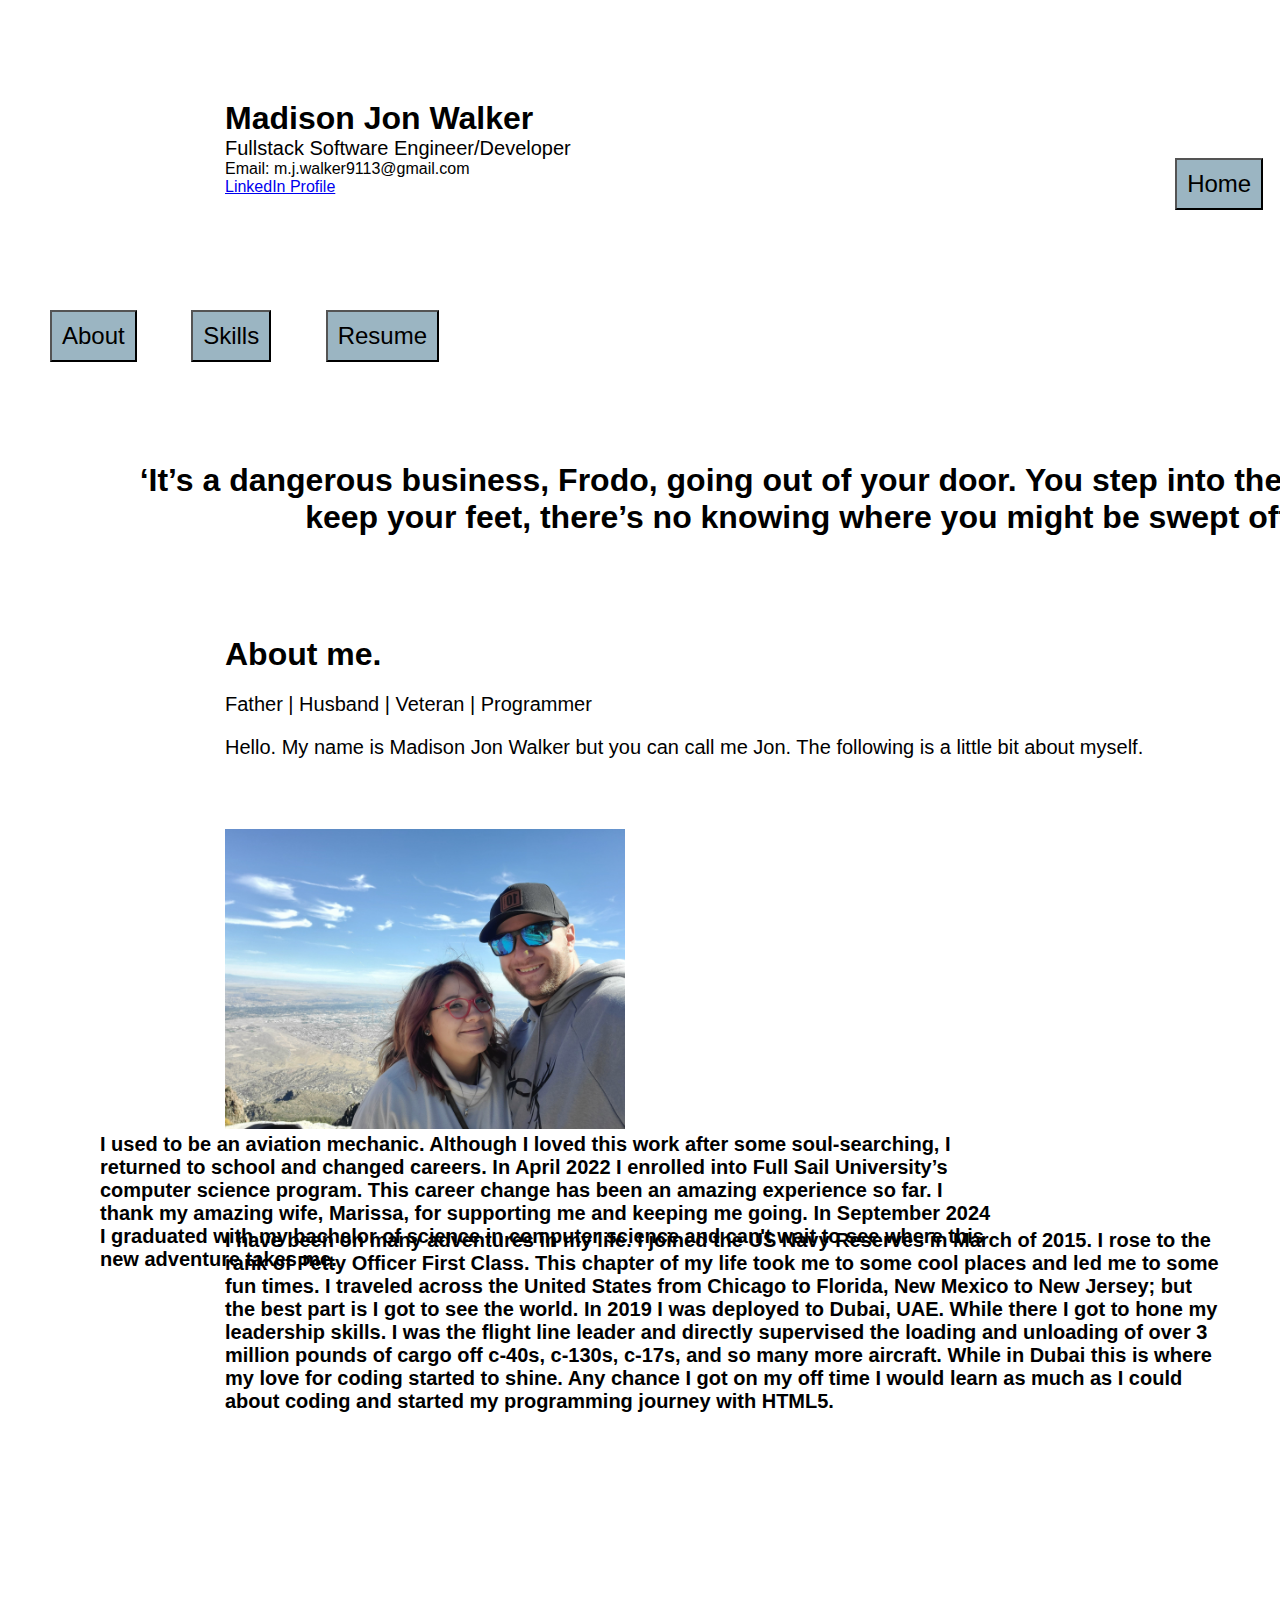
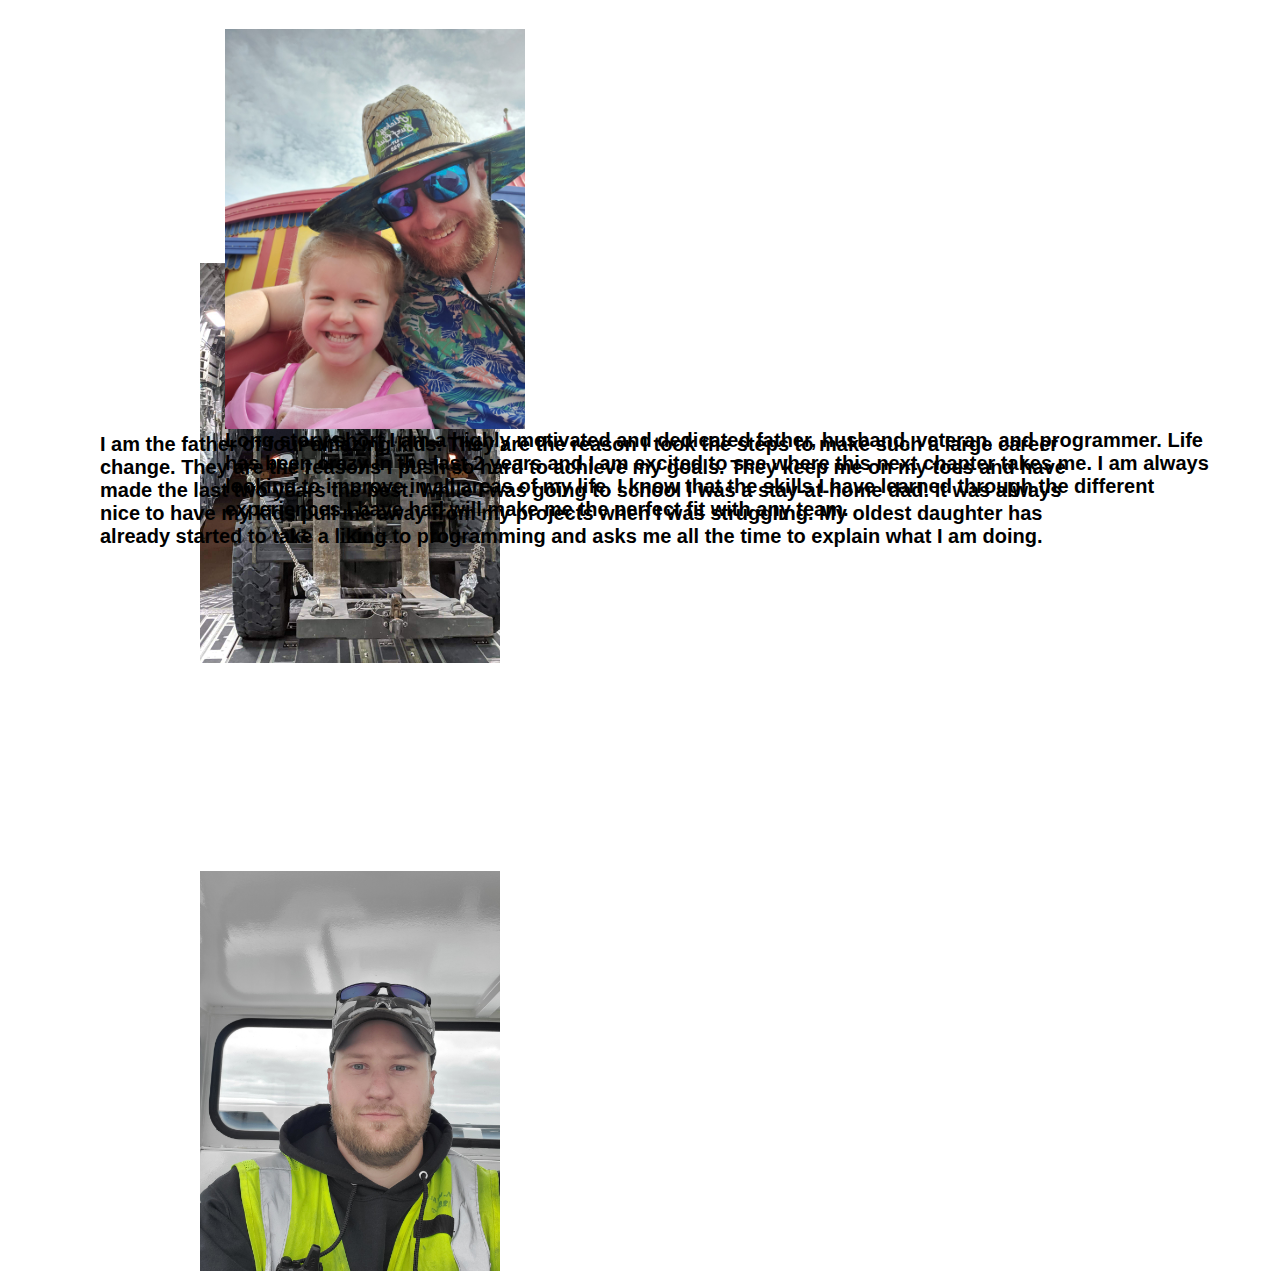
==== About.html @ 070ff1be "major fixes to code base and file system." ====
<!DOCTYPE html>
<html>
    <head>
        <meta charset="UTF-8">
        <meta name="viewport" content="width=device-width, initial-scale=1.0">
        <title>
            Jon Walker Portfolio
        </title>
        <link rel="stylesheet" href="styling.css">
    </head>
    <body>
        <div class="name-container">
            <h1>Madison Jon Walker</h1>
            <p1 class="title-container">Fullstack Software Engineer/Developer <br></p1>
            <p2> 
                Email: m.j.walker9113@gmail.com <br>
                <a href="www.linkedin.com/in/jon-walker-a1b800a3" >LinkedIn Profile</a>
            </p2>
        </div>
        <div class="home-button">
            <a href="index.html">
                <button class="menu-button">Home</button>
            </a>                        
        </div>
        <div class="about-button">
            <a href="About.html">
                <button class="menu-button">About</button>
            </a>            
        </div>
        <div class="skill-button">
            <a href="Skills.html">
                <button class="menu-button">Skills</button> 
            </a>           
        </div>
        <div class="resume-button">
            <button class="menu-button">Resume</button>
        </div>
        <div>
            <h1 class="insperation-quote-two">‘It’s a dangerous business, Frodo, going out of your door. You step 
                into the road, and if you don’t keep your feet, there’s no knowing where you might be swept off 
                to’ – Bilbo</h1>
        </div>
        <div>
            <div class="about-title-container">
                <h1>
                    About me.
                </h1>
                <p class="about-me-container">
                    Father | Husband | Veteran | Programmer
                </p>
                <p class="about-container">
                    Hello. My name is Madison Jon Walker but you can call me Jon. 
                    The following is a little bit about myself.
                </p>
            </div>            
            <div class="div-spacing-one">
                <img class="about-img-one" src="assets/Images/MarissaAndMeAtPeak.jpg">
                <p class="about-container-one">
                    I used to be an aviation mechanic. Although I loved this work after some soul-searching, 
                    I returned to school and changed careers. In April 2022 I enrolled into Full Sail University’s 
                    computer science program. This career change has been an amazing experience so far. I thank my 
                    amazing wife, Marissa, for supporting me and keeping me going. In September 2024 I graduated 
                    with my bachelor of science in computer science and can't wait to see where this new adventure 
                    takes me.                
                </p>
            </div>
            <div class="div-spacing-one">
                <p class="about-container-two">
                    I have been on many adventures in my life. I joined the US Navy Reserves in March 
                    of 2015. I rose to the rank of Petty Officer First Class. This chapter of my life took me to 
                    some cool places and led me to some fun times. I traveled across the United States from 
                    Chicago to Florida, New Mexico to New Jersey; but the best part is I got to see the world. 
                    In 2019 I was deployed to Dubai, UAE. While there I got to hone my leadership skills. I was 
                    the flight line leader and directly supervised the loading and unloading of over 3 million 
                    pounds of cargo off c-40s, c-130s, c-17s, and so many more aircraft. While in Dubai this is 
                    where my love for coding started to shine. Any chance I got on my off time I would learn as 
                    much as I could about coding and started my programming journey with HTML5.
                </p>
                <img class="about-img-two" src="assets/Images/ForkLiftInC17.jpeg">
            </div>
            <div class="div-spacing-one">
                <img class="about-img-three" src="assets/Images/HarleeAndMeAtDisney.jpg">
                <p class="about-container-three">
                    I am the father of four amazing kids. They are the reason I took the steps to make such 
                    a large career change. They are the reasons I push so hard to achieve my goals. They keep me 
                    on my toes and have made the last two years the best. While I was going to school I was a 
                    stay-at-home dad. It was always nice to have my kids pull me away from my projects when I was 
                    struggling. My oldest daughter has already started to take a liking to programming and asks 
                    me all the time to explain what I am doing.
                </p>
            </div>
            <div class="div-spacing-one">
                <p class="about-container-four">
                    Long story short I am a highly motivated and dedicated father, husband, veteran, and 
                    programmer. Life has been crazy in the last 2 years and I am excited to see where this next 
                    chapter takes me. I am always looking to improve in all areas of my life. I know that the 
                    skills I have learned through the different experiences I have had will make me the perfect 
                    fit with any team. 
                </p>
                <img class="about-img-four" src="assets/Images/DrivingTheTug.jpg">
            </div>
        </div>
    </body>
</html>
---- styling.css ----
body {
    margin: 0;
    padding: 0;
    font-family: Arial, sans-serif;
}

.name-container {
    padding-top: 100px;
    padding-left: 225px;
    display:inline-block;
}

.title-container {
    font-size: 20px;
}


h1 {
    margin: 0;
}

.insperation-quote {
    padding-left: 20%;
    padding-top: 100px;
    padding-bottom: 50px;
}

.insperation-quote-two {
    padding-left: 10%;
    padding-top: 100px;
    padding-bottom: 50px;
    width: 1500px;
    text-align: center;
}

.home-button {
    padding-top: 100px;
    padding-left: 600px;
    display: inline-block;
}

.about-button {
    padding-top: 100px;
    padding-left: 50px;
    display: inline-block;
}

.skill-button {
    padding-top: 100px;
    padding-left: 50px;
    display: inline-block;
}

.resume-button {
    padding-top: 100px;
    padding-left: 50px;
    display: inline-block;
}

.menu-button {
    padding: 10px 10px;
    font-size: 24px;
    background-color: rgb(155, 181, 194);
    transition-duration: 0.4s;    
}

.menu-button:hover {
    background-color: #555;
    transform: translateY(-5px);
}

.project-container-one {
    display:flex;
    gap: 50px;
    padding-left: 200px;
    padding-top: 100px;
}

.project-container-two {
    display:flex;
    gap: 50px;
    padding-left: 200px;
    padding-top: 20px;
}

.project-button {
    display: flex;
    justify-content: center;
    align-items: center;
    padding: 15px;
    width: 300px;
    height: 300px;
    text-decoration: none;
    color: white;
    border-radius: 5px;
    transition: background-color 0.3s, transform 0.3s; 
}

.project-button img {
    max-width: 100%;
    max-height: 100%;
}

.project-button:hover {
    background-color: #555;
    transform: translateY(-5px);
}

.about-title-container {
    padding-left: 225px;
    padding-top: 50px;
    padding-bottom: 50px;
}

.about-me-container {
    font-size: 20px;
}
.about-container {
    font-size: 20px;
}

.about-container-one {
    margin: 0px;
    display: inline-block;
    padding-left: 100px;
    padding-bottom: 300px;
    width: 900px;
    height: auto;
    color: black;
    vertical-align: middle;
    font-size: 20px;
    font-weight: bold;
}

.div-spacing-one {
    max-height: 400px;
}

.about-container-two {
    margin: 0px;
    display: inline-block;
    padding-left: 225px;
    padding-bottom: 450px;
    width: 1000px;
    height: auto;
    color: black;
    vertical-align: middle;
    font-size: 20px;
    font-weight: bold;
}

.about-container-three {
    margin: 0px;
    display: inline-block;
    padding-left: 100px;
    padding-bottom: 300px;
    width: 1000px;
    height: auto;
    color: black;
    vertical-align: middle;
    font-size: 20px;
    font-weight: bold;
}

.about-container-four {
    margin: 0px;
    display: inline-block;
    padding-left: 225px;
    padding-bottom: 350px;
    width: 1000px;
    height: auto;
    color: black;
    vertical-align: middle;
    font-size: 20px;
    font-weight: bold;
}

.about-img-one {
    display: inline-block;
    padding-top: 0px;
    padding-left: 225px;
    height: 300px;
    width: auto;
}

.about-img-two {
    display: inline-block;
    padding-top: 0px;
    padding-left: 200px;
    height: 400px;
    width: auto;
}

.about-img-three {
    display: inline-block;
    padding-top: 0px;
    padding-left: 225px;
    height: 400px;
    width: auto;
}

.about-img-four {
    display: inline-block;
    padding-top: 0px;
    padding-left: 200px;
    height: 400px;
    width: auto;
}

.skill-title {
    padding-left: 225px;
    padding-top: 50px;
    padding-bottom: 50px;
}
.skill-font {
    font-size: 20px;
}

.language-title {
    align-items: center;
    padding-left: 40%;
}

.skill-container-one {
    display: flex;
    padding-left: 30%;
    padding-top: 100px;
    gap: 50px;
}

.skill-container-two {
    display: flex;
    padding-left: 25%;
    padding-top: 50px;
    gap: 50px;
    padding-bottom: 100px;
}

.skill-container-three {
    display: flex;
    padding-left: 16%;
    padding-top: 100px;
    gap: 50px;
    padding-bottom: 100px;
}

.skill-container-four {
    display: flex;
    padding-left: 15%;
    padding-top: 50px;
    gap: 50px;
    padding-bottom: 100px;
}


.skill-img {
    width: 150px;
    height: 150px;
}

.dart-img {
    width: 200px;
    height: 150px;
}

.firebase-img {
    width: 200px;
    height: 200px;
}

.sql-img {
    width: 200px;
    height: 150px;
}



/* Media Queries */

@media (max-width: 768px) {
    .name-container,
    .title-container {
        padding-left: 50px;
    }
    .home-button,
    .about-button,
    .contact-button,
    .resume-button {
        padding-left: 20px;
        padding-top: 50px;
    }
    .project-container-one,
    .project-container-two,
    .contact-container-one,
    .contact-container-two {
        flex-direction: column;
        padding-left: 50px;
    }
    .project-button {
        width: 100%;
        height: auto;
    }
}

/* Small devices (landscape phones, 576px and up) */
@media (max-width: 576px) {
    .name-container, 
    .title-container {
        padding-left: 20px;
    }
    .home-button, 
    .about-button, 
    .contact-button, 
    .resume-button {
        padding-left: 10px;
        padding-top: 30px;
    }
    .project-container-one, 
    .project-container-two, 
    .contact-container-one, 
    .contact-container-two {
        flex-direction: column;
        padding-left: 20px;
    }
    .project-button {
        width: 100%;
        height: auto;
    }
}

/* Extra small devices (portrait phones, less than 576px) */
@media (max-width: 375px) {
    .name-container, 
    .title-container {
        padding-left: 10px;
    }
    .home-button, 
    .about-button, 
    .contact-button, 
    .resume-button {
        padding-left: 5px;
        padding-top: 20px;
    }
    .project-container-one, 
    .project-container-two, 
    .contact-container-one, 
    .contact-container-two {
        flex-direction: column;
        padding-left: 10px;
    }
    .project-button {
        width: 100%;
        height: auto;
    }
}
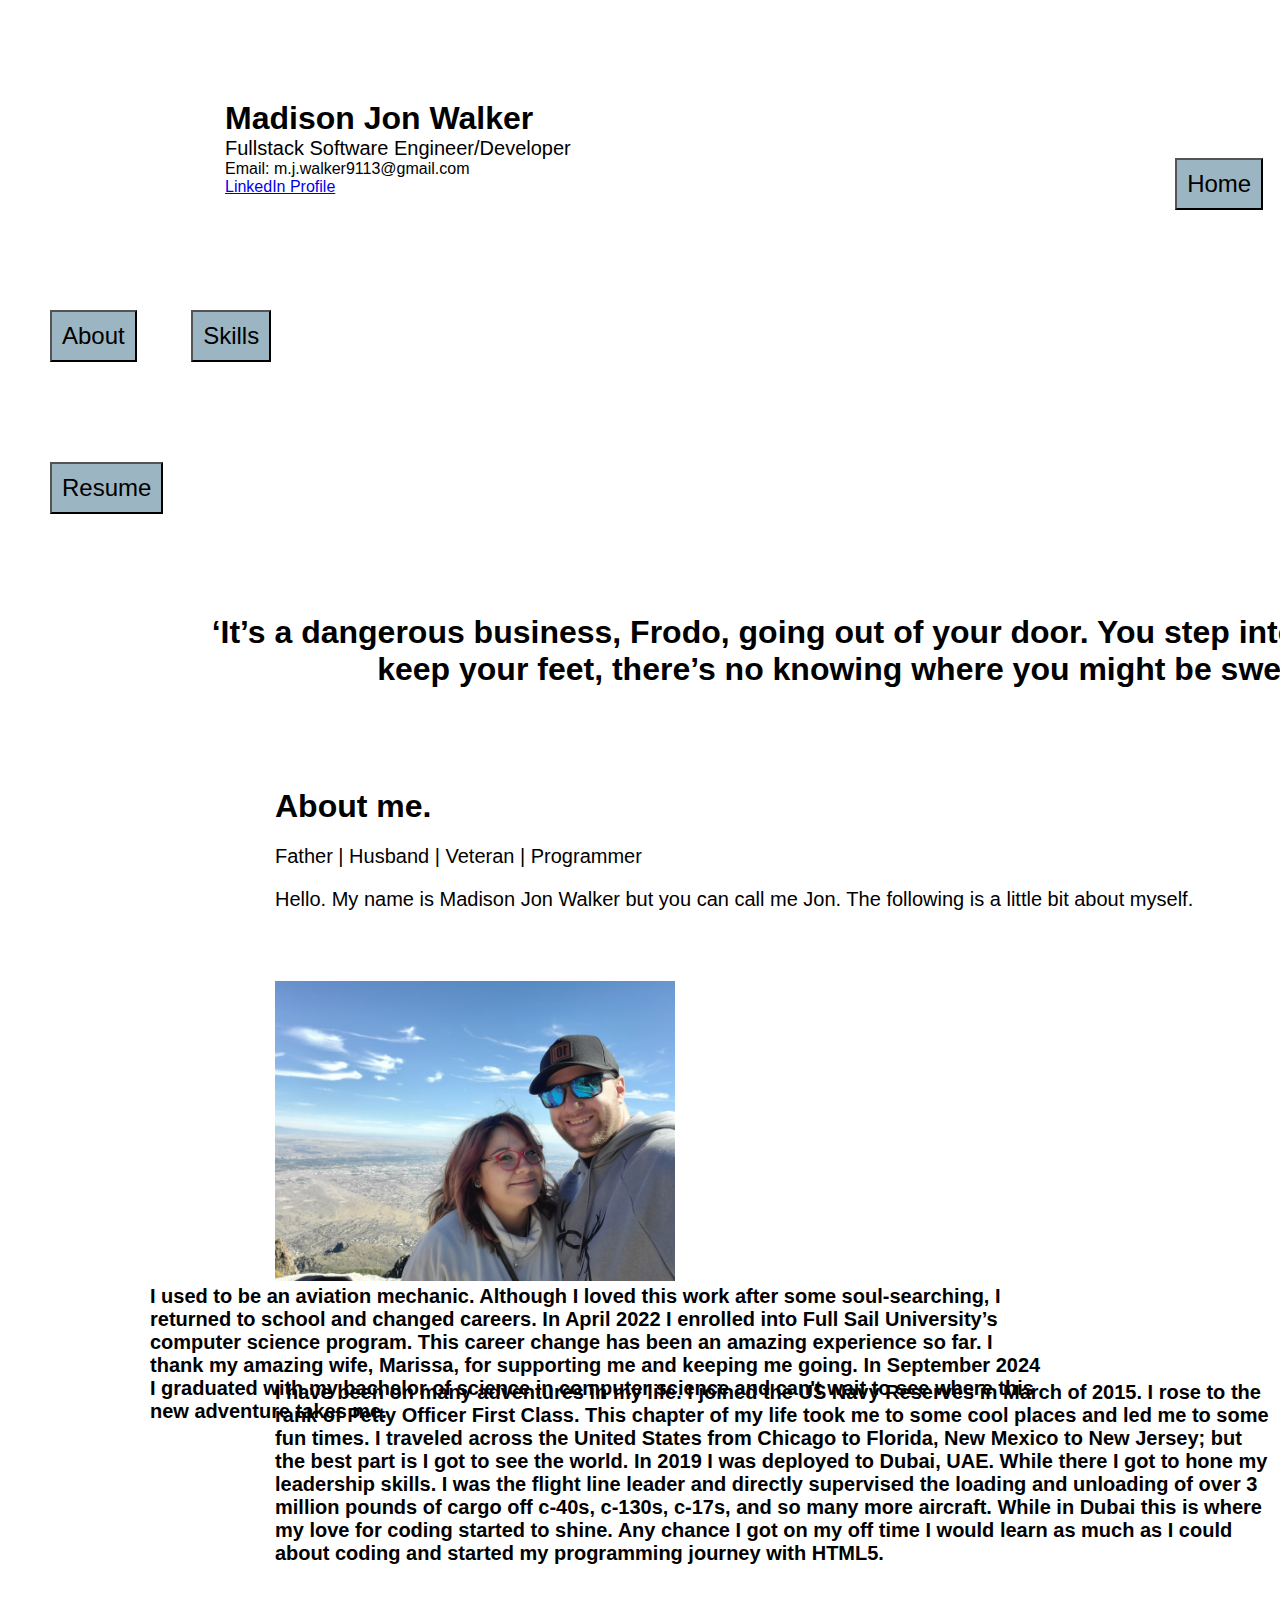
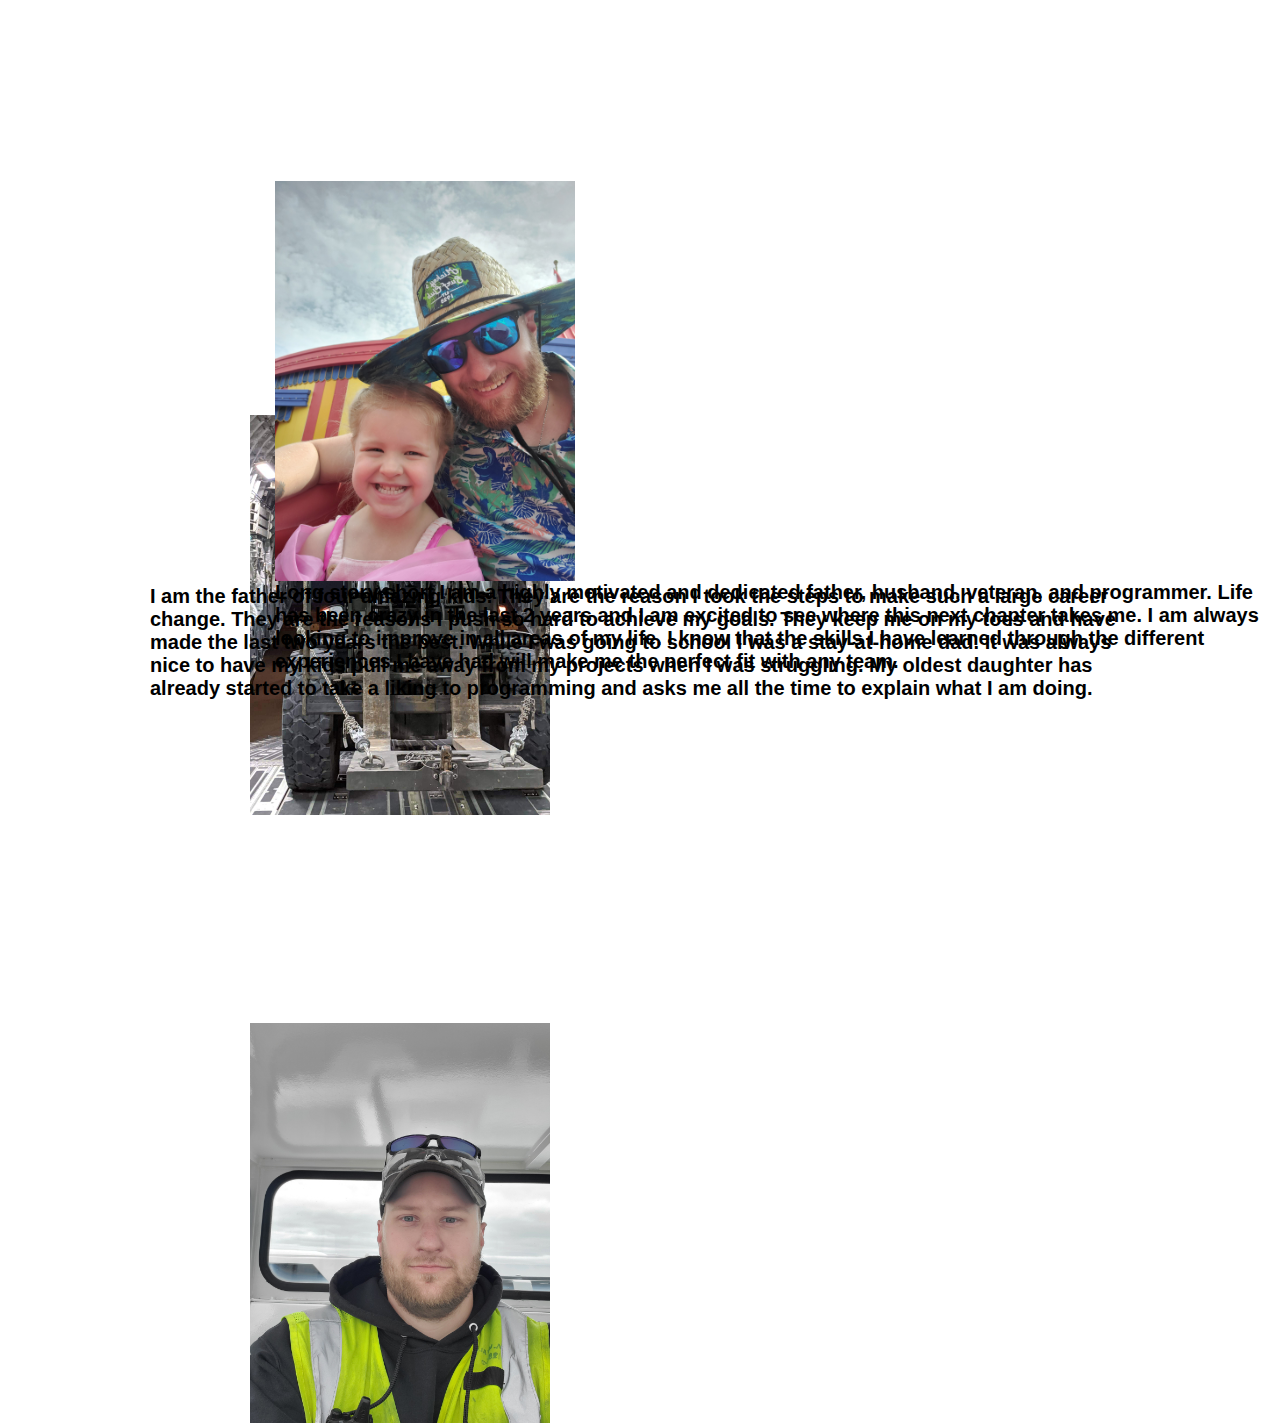
==== commit 76f96642: "Updated resume link." ====
--- a/About.html
+++ b/About.html
@@ -33,8 +33,10 @@
             </a>           
         </div>
         <div class="resume-button">
-            <button class="menu-button">Resume</button>
-        </div>
+            <a href="https://acrobat.adobe.com/id/urn:aaid:sc:VA6C2:2bd8c48c-6968-4fdd-a30d-0cf99af0b5fd" 
+                target="_blank">
+                    <button class="menu-button">Resume</button>
+            </a>
         <div>
             <h1 class="insperation-quote-two">‘It’s a dangerous business, Frodo, going out of your door. You step 
                 into the road, and if you don’t keep your feet, there’s no knowing where you might be swept off 
--- a/styling.css
+++ b/styling.css
@@ -273,7 +273,69 @@
     height: 150px;
 }
 
-
+.Gol-demo {
+    padding-left: 33%;
+    padding-top: 50px;
+}
+
+.project-header {
+    padding-left: 225px;
+    padding-top: 50px;
+}
+
+.project-paragraph {
+    padding-left: 300px;
+    padding-top: 10px;
+    width: 1200px;
+    height: auto;
+    font-size: 16px;
+    font-weight: bold;
+}
+
+.project-paragraph-end {
+    padding-left: 300px;
+    padding-top: 10px;
+    padding-bottom: 100px;
+    width: 1200px;
+    height: auto;
+    font-size: 16px;
+    font-weight: bold;
+}
+
+.ul-padding {
+    padding-left: 400px;
+    font-size: 16px;
+    font-weight: bold;
+}
+
+.ul-padding-two {
+    display: inline-block;
+    padding-left: 600px;
+    font-size: 16px;
+    font-weight: bold;
+}
+
+.ul-padding-three {
+    display: inline-block;
+    padding-left: 100px;
+    font-size: 16px;
+    font-weight: bold;
+}
+
+.kn-img {
+    display: inline-block;
+    padding-left: 24%;
+    padding-top: 50px;
+    width: auto;
+    height: 500px;
+}
+
+.d-and-d-img {
+    padding-left: 33%;
+    padding-top: 50px;
+    width: 700px;
+    height: 500px;
+}
 
 /* Media Queries */
 
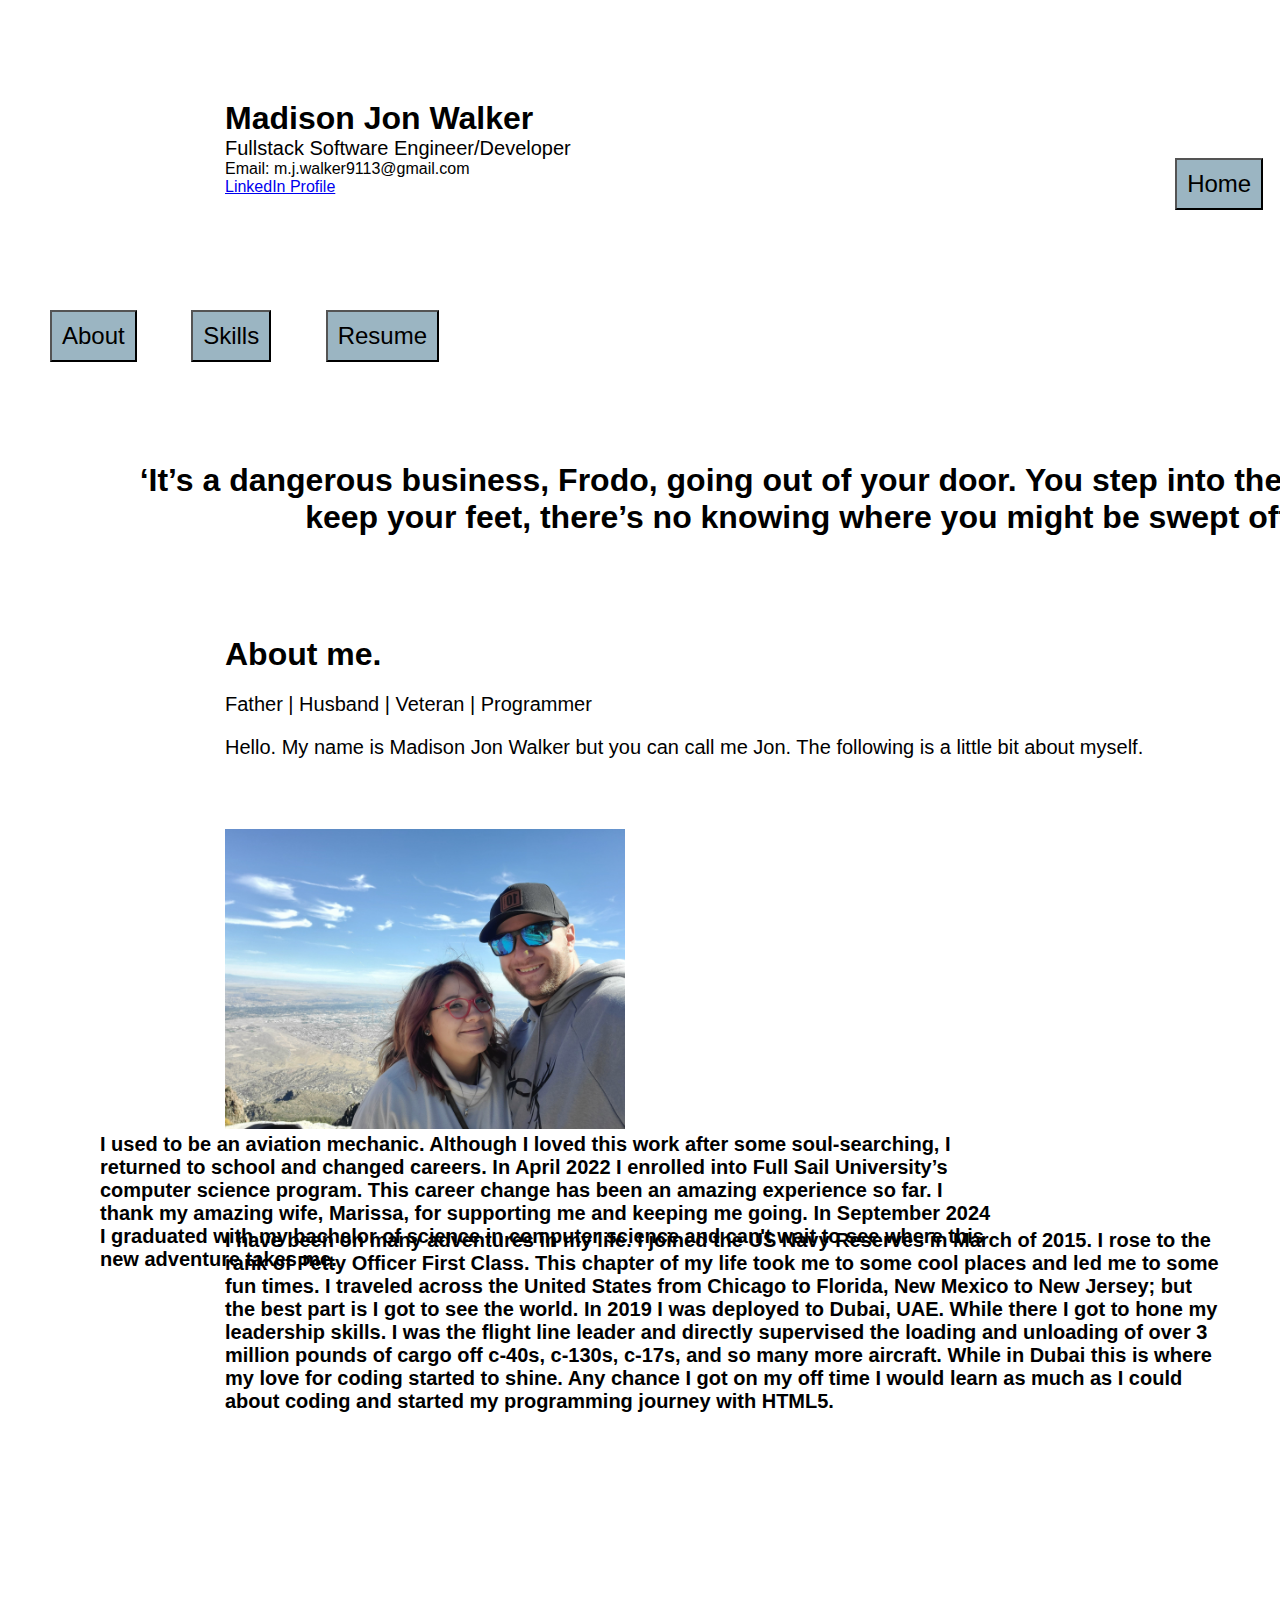
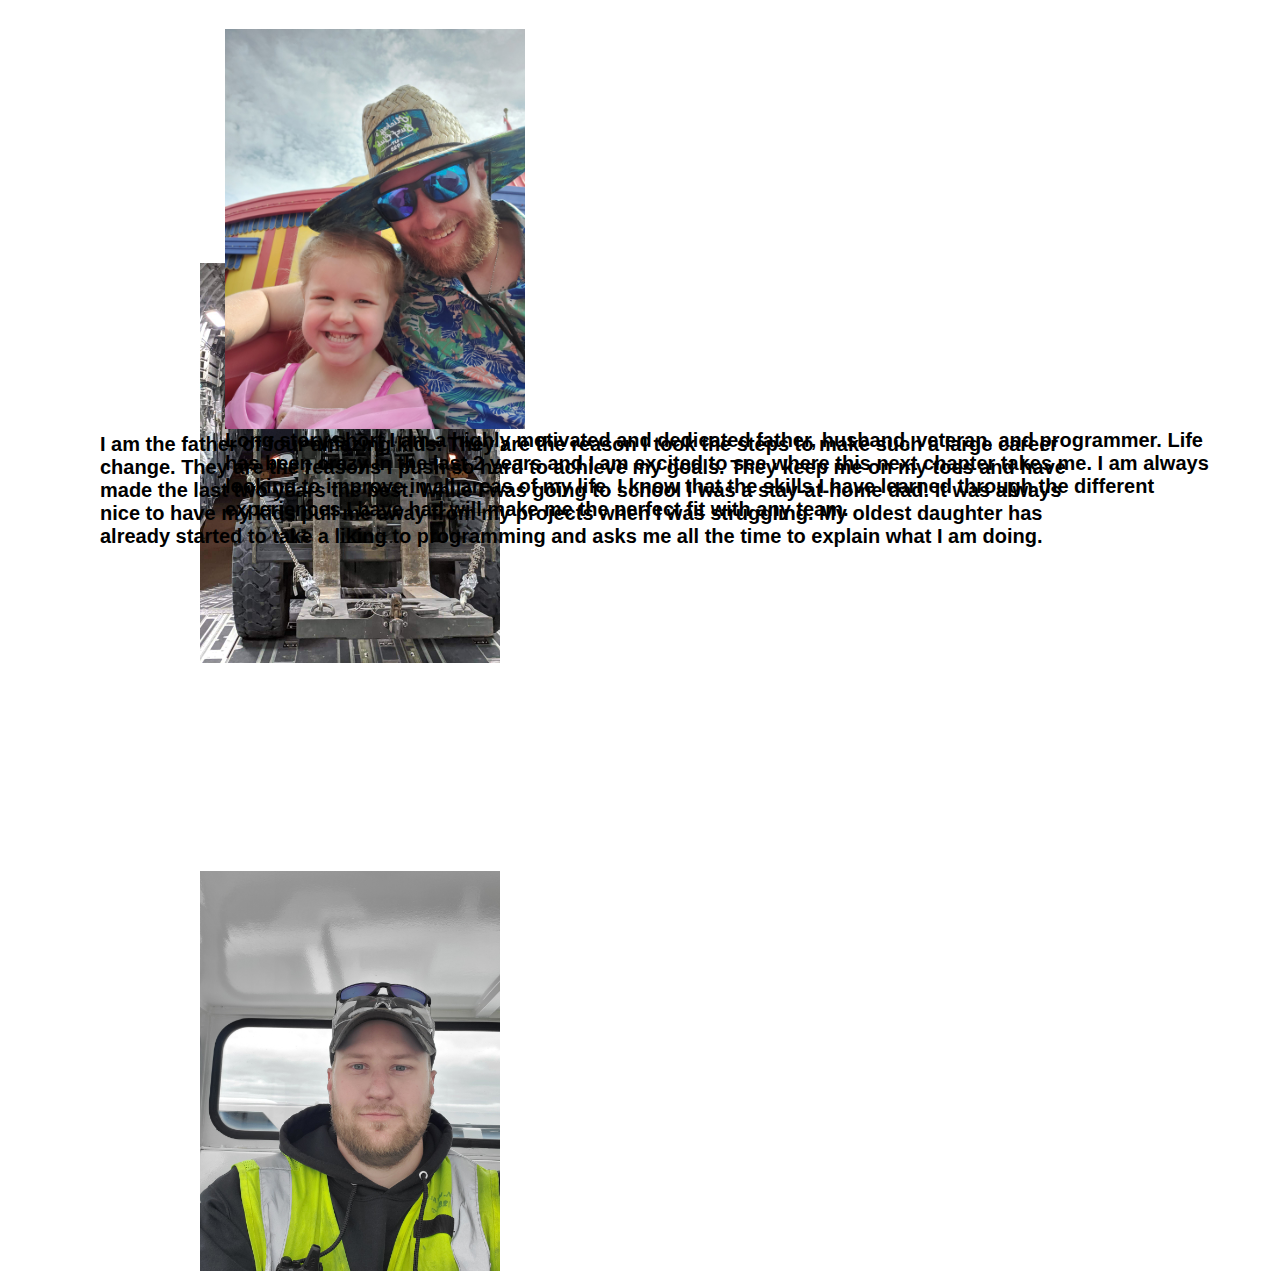
==== commit 76b6941c: "Finilized Terra Tutor page and updated resume link." ====
--- a/About.html
+++ b/About.html
@@ -33,10 +33,11 @@
             </a>           
         </div>
         <div class="resume-button">
-            <a href="https://acrobat.adobe.com/id/urn:aaid:sc:VA6C2:2bd8c48c-6968-4fdd-a30d-0cf99af0b5fd" 
+            <a href="https://acrobat.adobe.com/id/urn:aaid:sc:VA6C2:991c08ac-ee76-4dee-a58f-6d6554b1492a" 
                 target="_blank">
                     <button class="menu-button">Resume</button>
             </a>
+        </div>
         <div>
             <h1 class="insperation-quote-two">‘It’s a dangerous business, Frodo, going out of your door. You step 
                 into the road, and if you don’t keep your feet, there’s no knowing where you might be swept off 
--- a/styling.css
+++ b/styling.css
@@ -337,6 +337,14 @@
     height: 500px;
 }
 
+.tt-img {
+    display: inline-block;
+    padding-left: 15%;
+    padding-top: 50px;
+    width: auto;
+    height: 500px;
+}
+
 /* Media Queries */
 
 @media (max-width: 768px) {
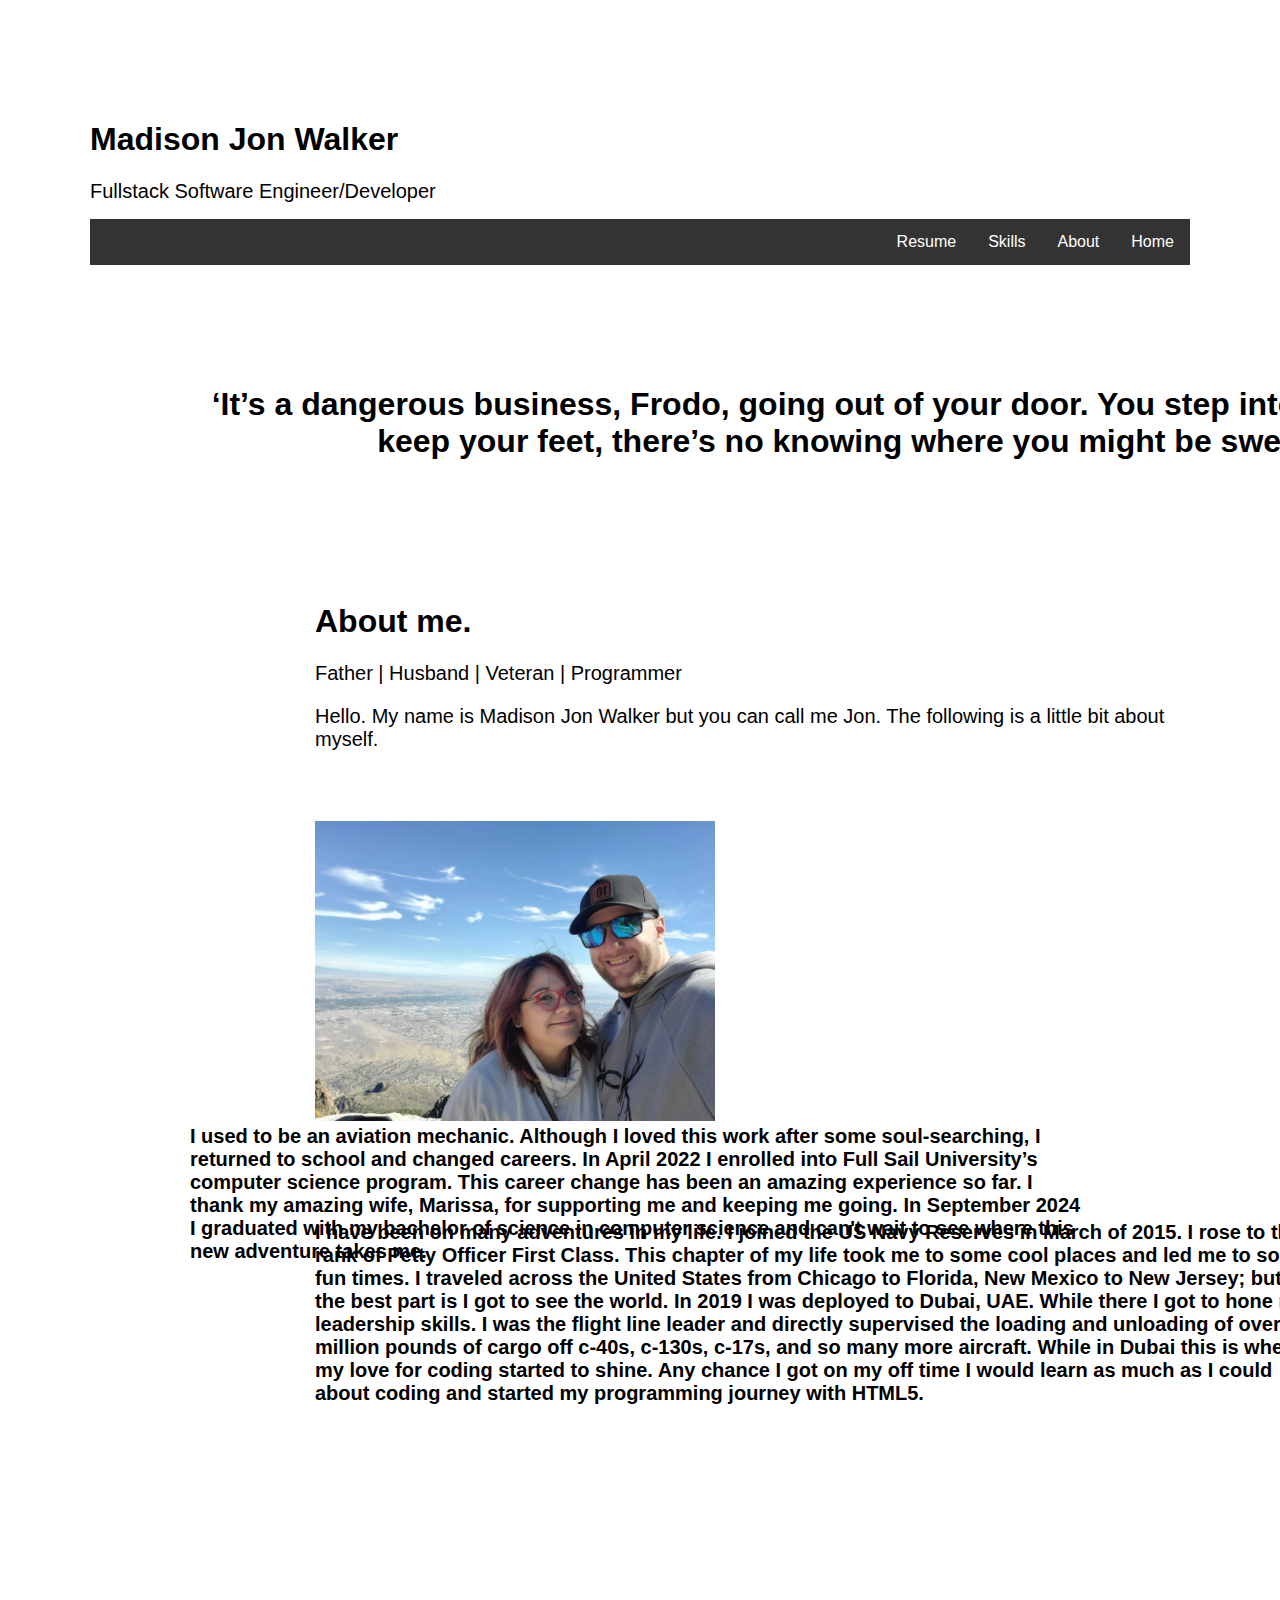
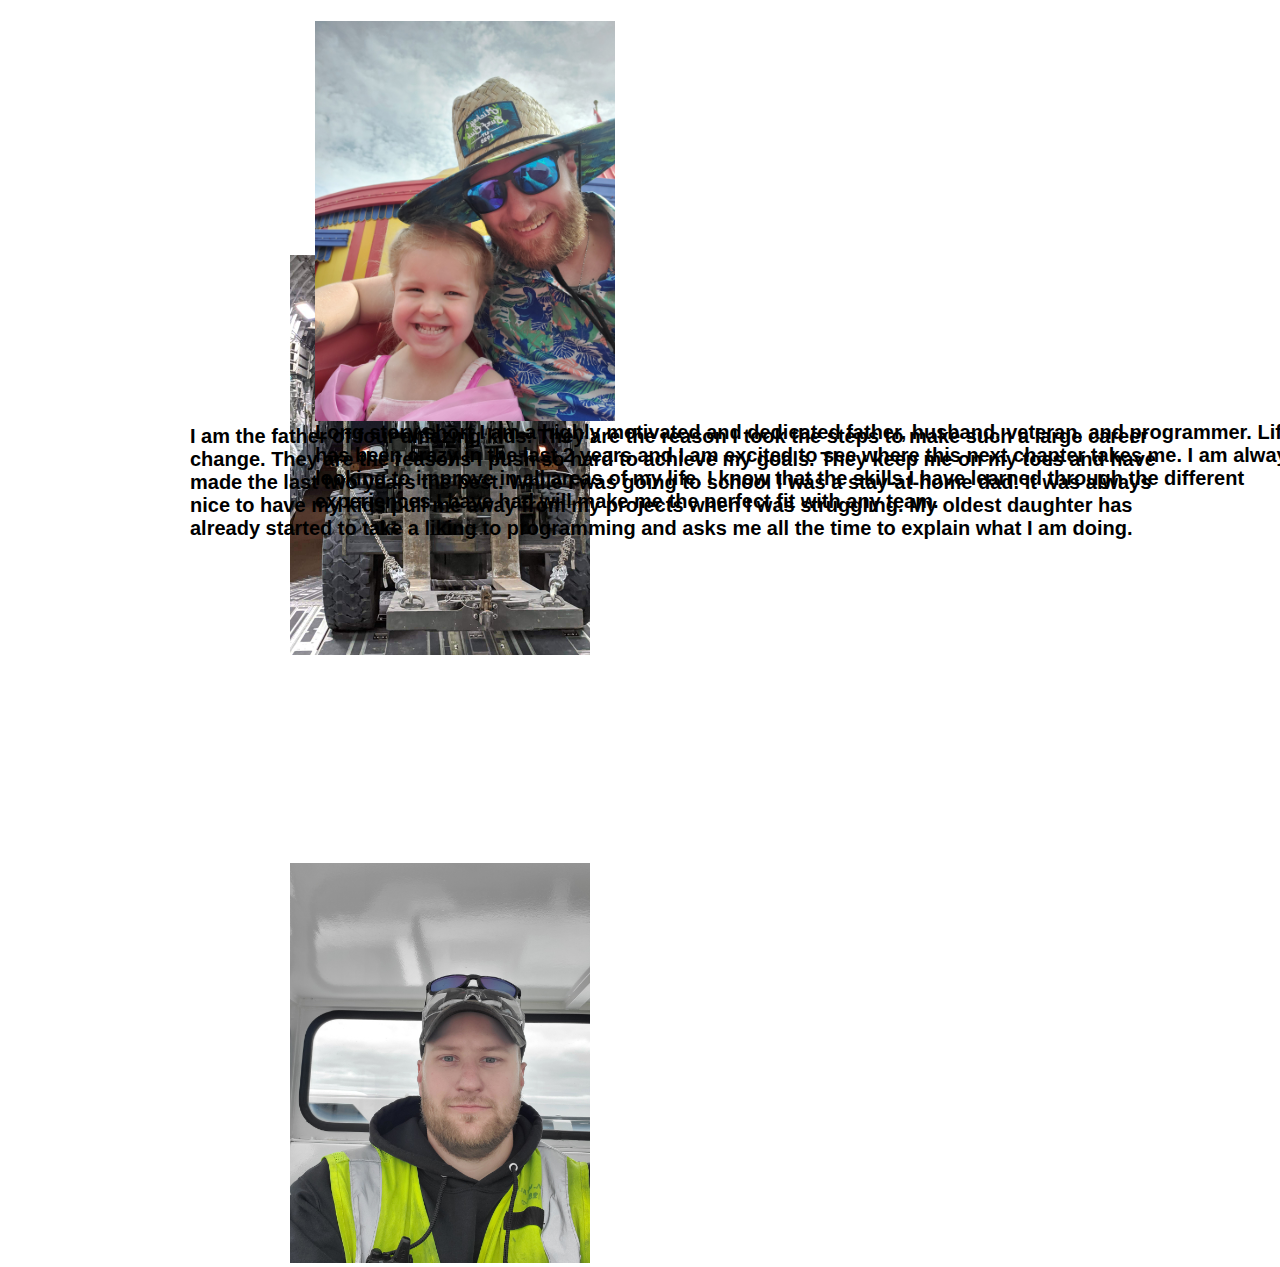
==== commit 60704f18: "Updated resume  link and re designed landing page." ====
--- a/About.html
+++ b/About.html
@@ -1,107 +1,103 @@
 <!DOCTYPE html>
 <html>
-    <head>
-        <meta charset="UTF-8">
-        <meta name="viewport" content="width=device-width, initial-scale=1.0">
-        <title>
-            Jon Walker Portfolio
-        </title>
-        <link rel="stylesheet" href="styling.css">
-    </head>
-    <body>
-        <div class="name-container">
-            <h1>Madison Jon Walker</h1>
-            <p1 class="title-container">Fullstack Software Engineer/Developer <br></p1>
-            <p2> 
-                Email: m.j.walker9113@gmail.com <br>
-                <a href="www.linkedin.com/in/jon-walker-a1b800a3" >LinkedIn Profile</a>
-            </p2>
-        </div>
-        <div class="home-button">
-            <a href="index.html">
-                <button class="menu-button">Home</button>
-            </a>                        
-        </div>
-        <div class="about-button">
-            <a href="About.html">
-                <button class="menu-button">About</button>
-            </a>            
-        </div>
-        <div class="skill-button">
-            <a href="Skills.html">
-                <button class="menu-button">Skills</button> 
-            </a>           
-        </div>
-        <div class="resume-button">
-            <a href="https://acrobat.adobe.com/id/urn:aaid:sc:VA6C2:991c08ac-ee76-4dee-a58f-6d6554b1492a" 
-                target="_blank">
-                    <button class="menu-button">Resume</button>
-            </a>
-        </div>
-        <div>
-            <h1 class="insperation-quote-two">‘It’s a dangerous business, Frodo, going out of your door. You step 
-                into the road, and if you don’t keep your feet, there’s no knowing where you might be swept off 
-                to’ – Bilbo</h1>
-        </div>
-        <div>
-            <div class="about-title-container">
-                <h1>
-                    About me.
-                </h1>
-                <p class="about-me-container">
-                    Father | Husband | Veteran | Programmer
-                </p>
-                <p class="about-container">
-                    Hello. My name is Madison Jon Walker but you can call me Jon. 
-                    The following is a little bit about myself.
-                </p>
-            </div>            
-            <div class="div-spacing-one">
-                <img class="about-img-one" src="assets/Images/MarissaAndMeAtPeak.jpg">
-                <p class="about-container-one">
-                    I used to be an aviation mechanic. Although I loved this work after some soul-searching, 
-                    I returned to school and changed careers. In April 2022 I enrolled into Full Sail University’s 
-                    computer science program. This career change has been an amazing experience so far. I thank my 
-                    amazing wife, Marissa, for supporting me and keeping me going. In September 2024 I graduated 
-                    with my bachelor of science in computer science and can't wait to see where this new adventure 
-                    takes me.                
-                </p>
+    <div class="wrapper">
+
+        <body>
+            <head>
+                <meta charset="UTF-8">
+                <meta name="viewport" content="width=device-width, initial-scale=1.0">
+                <title>
+                    Jon Walker Portfolio
+                </title>
+                <link rel="stylesheet" href="styling.css">
+            </head>
+            <div class="name-container">
+                <h1>Madison Jon Walker</h1>
+                <p1 class="title-container">Fullstack Software Engineer/Developer<br></p1>
             </div>
-            <div class="div-spacing-one">
-                <p class="about-container-two">
-                    I have been on many adventures in my life. I joined the US Navy Reserves in March 
-                    of 2015. I rose to the rank of Petty Officer First Class. This chapter of my life took me to 
-                    some cool places and led me to some fun times. I traveled across the United States from 
-                    Chicago to Florida, New Mexico to New Jersey; but the best part is I got to see the world. 
-                    In 2019 I was deployed to Dubai, UAE. While there I got to hone my leadership skills. I was 
-                    the flight line leader and directly supervised the loading and unloading of over 3 million 
-                    pounds of cargo off c-40s, c-130s, c-17s, and so many more aircraft. While in Dubai this is 
-                    where my love for coding started to shine. Any chance I got on my off time I would learn as 
-                    much as I could about coding and started my programming journey with HTML5.
-                </p>
-                <img class="about-img-two" src="assets/Images/ForkLiftInC17.jpeg">
+            <div>
+                <ul class="navbar">
+                    <li class="navbutton">
+                        <a href="index.html" class="nava">Home</a>
+                    </li>
+                    <li class="navbuttontwo">
+                        <a href="About.html" class="nava">About</a>
+                    </li>
+                    <li class="navbuttontwo">
+                        <a href="Skills.html" class="nava">Skills</a>
+                    </li>
+                    <li class="navbuttontwo">
+                        <a class="nava"
+                        href="https://acrobat.adobe.com/id/urn:aaid:sc:va6c2:d3370b9d-82c3-4220-b564-2751a473be32" 
+                        target="_blank">Resume</a>
+                    </li>
+                </ul>
             </div>
-            <div class="div-spacing-one">
-                <img class="about-img-three" src="assets/Images/HarleeAndMeAtDisney.jpg">
-                <p class="about-container-three">
-                    I am the father of four amazing kids. They are the reason I took the steps to make such 
-                    a large career change. They are the reasons I push so hard to achieve my goals. They keep me 
-                    on my toes and have made the last two years the best. While I was going to school I was a 
-                    stay-at-home dad. It was always nice to have my kids pull me away from my projects when I was 
-                    struggling. My oldest daughter has already started to take a liking to programming and asks 
-                    me all the time to explain what I am doing.
-                </p>
+            <div>
+                <h1 class="insperation-quote-two">‘It’s a dangerous business, Frodo, going out of your door. You step 
+                    into the road, and if you don’t keep your feet, there’s no knowing where you might be swept off 
+                    to’ – Bilbo</h1>
             </div>
-            <div class="div-spacing-one">
-                <p class="about-container-four">
-                    Long story short I am a highly motivated and dedicated father, husband, veteran, and 
-                    programmer. Life has been crazy in the last 2 years and I am excited to see where this next 
-                    chapter takes me. I am always looking to improve in all areas of my life. I know that the 
-                    skills I have learned through the different experiences I have had will make me the perfect 
-                    fit with any team. 
-                </p>
-                <img class="about-img-four" src="assets/Images/DrivingTheTug.jpg">
+            <div>
+                <div class="about-title-container">
+                    <h1>
+                        About me.
+                    </h1>
+                    <p class="about-me-container">
+                        Father | Husband | Veteran | Programmer
+                    </p>
+                    <p class="about-container">
+                        Hello. My name is Madison Jon Walker but you can call me Jon. 
+                        The following is a little bit about myself.
+                    </p>
+                </div>            
+                <div class="div-spacing-one">
+                    <img class="about-img-one" src="assets/Images/MarissaAndMeAtPeak.jpg">
+                    <p class="about-container-one">
+                        I used to be an aviation mechanic. Although I loved this work after some soul-searching, 
+                        I returned to school and changed careers. In April 2022 I enrolled into Full Sail University’s 
+                        computer science program. This career change has been an amazing experience so far. I thank my 
+                        amazing wife, Marissa, for supporting me and keeping me going. In September 2024 I graduated 
+                        with my bachelor of science in computer science and can't wait to see where this new adventure 
+                        takes me.                
+                    </p>
+                </div>
+                <div class="div-spacing-one">
+                    <p class="about-container-two">
+                        I have been on many adventures in my life. I joined the US Navy Reserves in March 
+                        of 2015. I rose to the rank of Petty Officer First Class. This chapter of my life took me to 
+                        some cool places and led me to some fun times. I traveled across the United States from 
+                        Chicago to Florida, New Mexico to New Jersey; but the best part is I got to see the world. 
+                        In 2019 I was deployed to Dubai, UAE. While there I got to hone my leadership skills. I was 
+                        the flight line leader and directly supervised the loading and unloading of over 3 million 
+                        pounds of cargo off c-40s, c-130s, c-17s, and so many more aircraft. While in Dubai this is 
+                        where my love for coding started to shine. Any chance I got on my off time I would learn as 
+                        much as I could about coding and started my programming journey with HTML5.
+                    </p>
+                    <img class="about-img-two" src="assets/Images/ForkLiftInC17.jpeg">
+                </div>
+                <div class="div-spacing-one">
+                    <img class="about-img-three" src="assets/Images/HarleeAndMeAtDisney.jpg">
+                    <p class="about-container-three">
+                        I am the father of four amazing kids. They are the reason I took the steps to make such 
+                        a large career change. They are the reasons I push so hard to achieve my goals. They keep me 
+                        on my toes and have made the last two years the best. While I was going to school I was a 
+                        stay-at-home dad. It was always nice to have my kids pull me away from my projects when I was 
+                        struggling. My oldest daughter has already started to take a liking to programming and asks 
+                        me all the time to explain what I am doing.
+                    </p>
+                </div>
+                <div class="div-spacing-one">
+                    <p class="about-container-four">
+                        Long story short I am a highly motivated and dedicated father, husband, veteran, and 
+                        programmer. Life has been crazy in the last 2 years and I am excited to see where this next 
+                        chapter takes me. I am always looking to improve in all areas of my life. I know that the 
+                        skills I have learned through the different experiences I have had will make me the perfect 
+                        fit with any team. 
+                    </p>
+                    <img class="about-img-four" src="assets/Images/DrivingTheTug.jpg">
+                </div>
             </div>
-        </div>
-    </body>
+        </body>
+    </div>
 </html>--- a/styling.css
+++ b/styling.css
@@ -1,12 +1,22 @@
+.wrapper {
+    width: 100%;
+    max-width: 1100px;
+    margin: 0 auto;
+}
+
 body {
+    width: 100%;
+    height: 100%;
     margin: 0;
     padding: 0;
+    box-sizing: border-box;
     font-family: Arial, sans-serif;
 }
 
 .name-container {
+    margin: 0;
     padding-top: 100px;
-    padding-left: 225px;
+    padding-left: 0px;
     display:inline-block;
 }
 
@@ -14,15 +24,39 @@
     font-size: 20px;
 }
 
-
-h1 {
-    margin: 0;
+.navbar {
+    list-style-type: none;
+    margin: 10;
+    padding: 0;
+    overflow: hidden;
+    background-color: #333;
+}
+
+.navbutton {
+    float: right;
+}
+
+.navbuttontwo {
+    float: right;
+}
+
+.nava {
+    display: block;
+    color: white;
+    text-align: center;
+    padding: 14px 16px;
+    text-decoration: none;
+}
+
+.nava:hover {
+    background-color: #111;
 }
 
 .insperation-quote {
-    padding-left: 20%;
-    padding-top: 100px;
+    padding-top: 50px;
     padding-bottom: 50px;
+    text-align: center;
+    font-size: 18px;
 }
 
 .insperation-quote-two {
@@ -33,30 +67,6 @@
     text-align: center;
 }
 
-.home-button {
-    padding-top: 100px;
-    padding-left: 600px;
-    display: inline-block;
-}
-
-.about-button {
-    padding-top: 100px;
-    padding-left: 50px;
-    display: inline-block;
-}
-
-.skill-button {
-    padding-top: 100px;
-    padding-left: 50px;
-    display: inline-block;
-}
-
-.resume-button {
-    padding-top: 100px;
-    padding-left: 50px;
-    display: inline-block;
-}
-
 .menu-button {
     padding: 10px 10px;
     font-size: 24px;
@@ -72,8 +82,7 @@
 .project-container-one {
     display:flex;
     gap: 50px;
-    padding-left: 200px;
-    padding-top: 100px;
+    padding-top: 25px;
 }
 
 .project-container-two {
@@ -343,83 +352,4 @@
     padding-top: 50px;
     width: auto;
     height: 500px;
-}
-
-/* Media Queries */
-
-@media (max-width: 768px) {
-    .name-container,
-    .title-container {
-        padding-left: 50px;
-    }
-    .home-button,
-    .about-button,
-    .contact-button,
-    .resume-button {
-        padding-left: 20px;
-        padding-top: 50px;
-    }
-    .project-container-one,
-    .project-container-two,
-    .contact-container-one,
-    .contact-container-two {
-        flex-direction: column;
-        padding-left: 50px;
-    }
-    .project-button {
-        width: 100%;
-        height: auto;
-    }
-}
-
-/* Small devices (landscape phones, 576px and up) */
-@media (max-width: 576px) {
-    .name-container, 
-    .title-container {
-        padding-left: 20px;
-    }
-    .home-button, 
-    .about-button, 
-    .contact-button, 
-    .resume-button {
-        padding-left: 10px;
-        padding-top: 30px;
-    }
-    .project-container-one, 
-    .project-container-two, 
-    .contact-container-one, 
-    .contact-container-two {
-        flex-direction: column;
-        padding-left: 20px;
-    }
-    .project-button {
-        width: 100%;
-        height: auto;
-    }
-}
-
-/* Extra small devices (portrait phones, less than 576px) */
-@media (max-width: 375px) {
-    .name-container, 
-    .title-container {
-        padding-left: 10px;
-    }
-    .home-button, 
-    .about-button, 
-    .contact-button, 
-    .resume-button {
-        padding-left: 5px;
-        padding-top: 20px;
-    }
-    .project-container-one, 
-    .project-container-two, 
-    .contact-container-one, 
-    .contact-container-two {
-        flex-direction: column;
-        padding-left: 10px;
-    }
-    .project-button {
-        width: 100%;
-        height: auto;
-    }
 }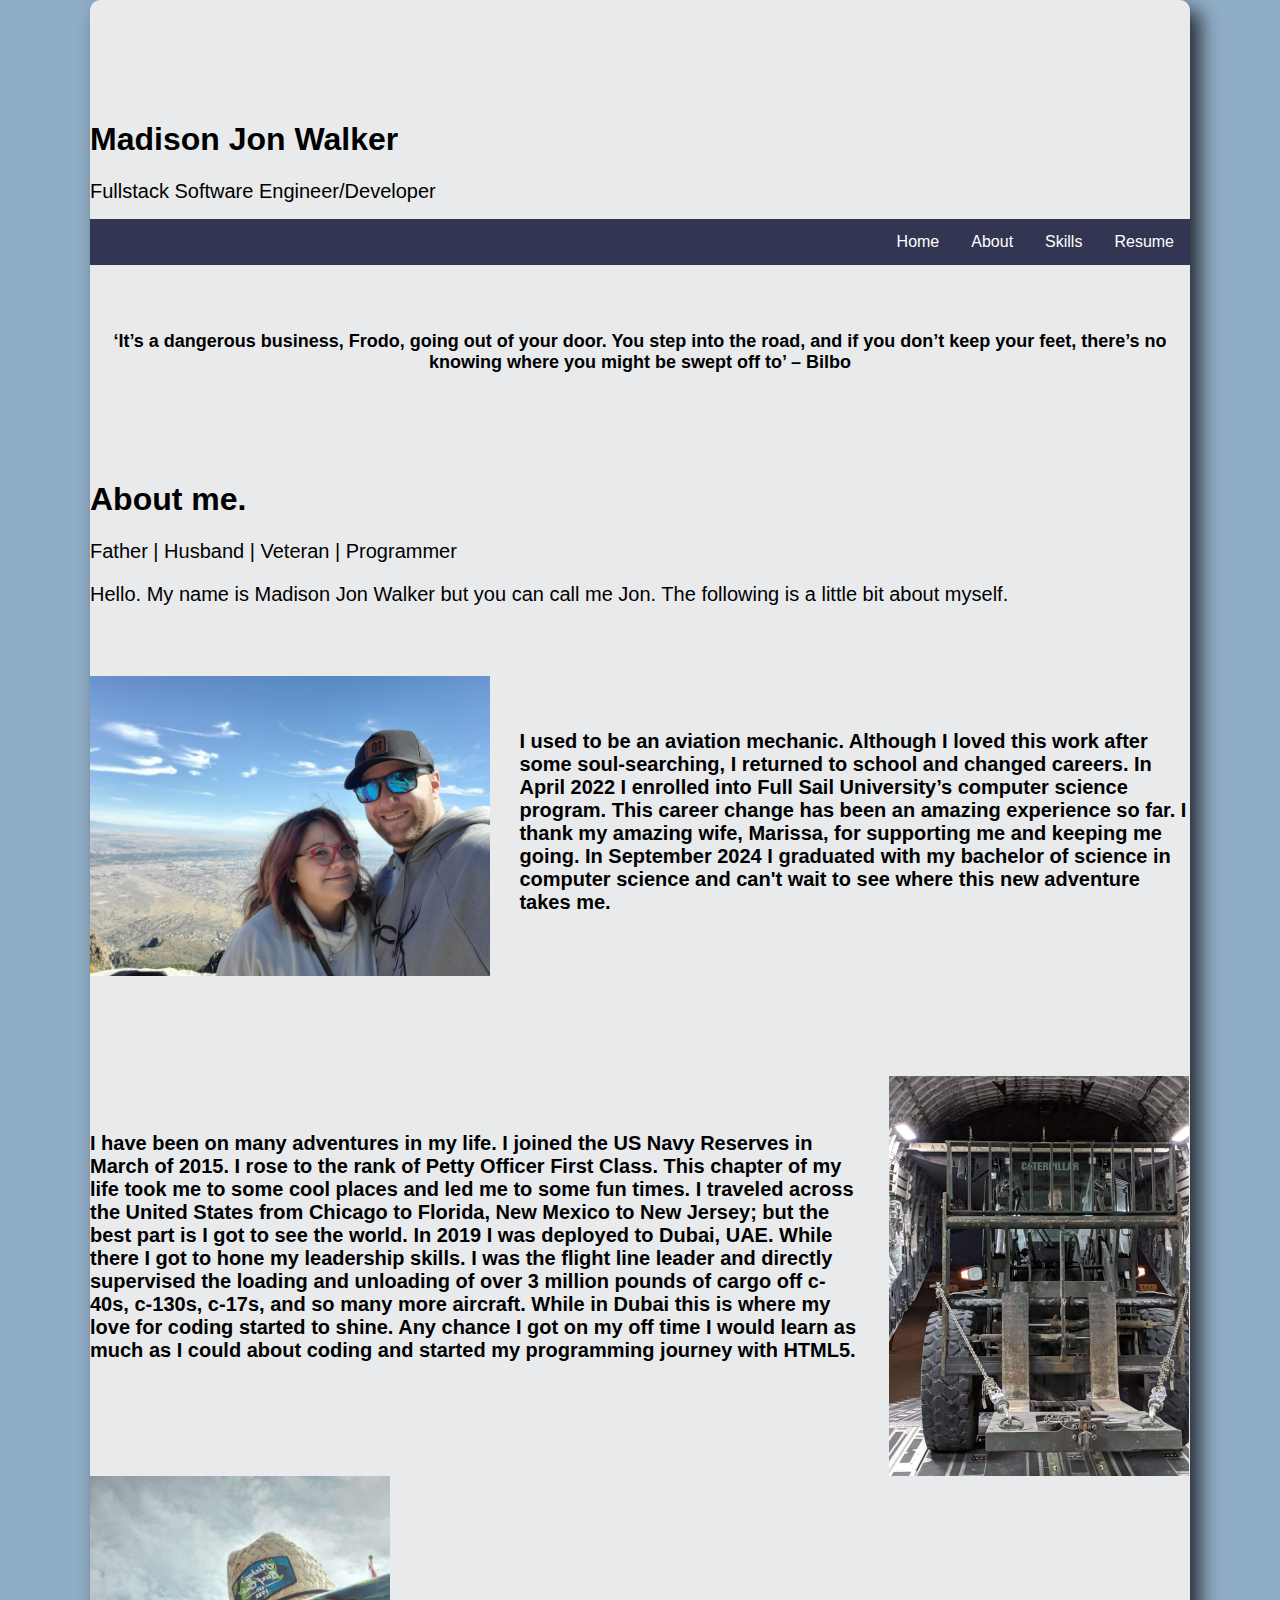
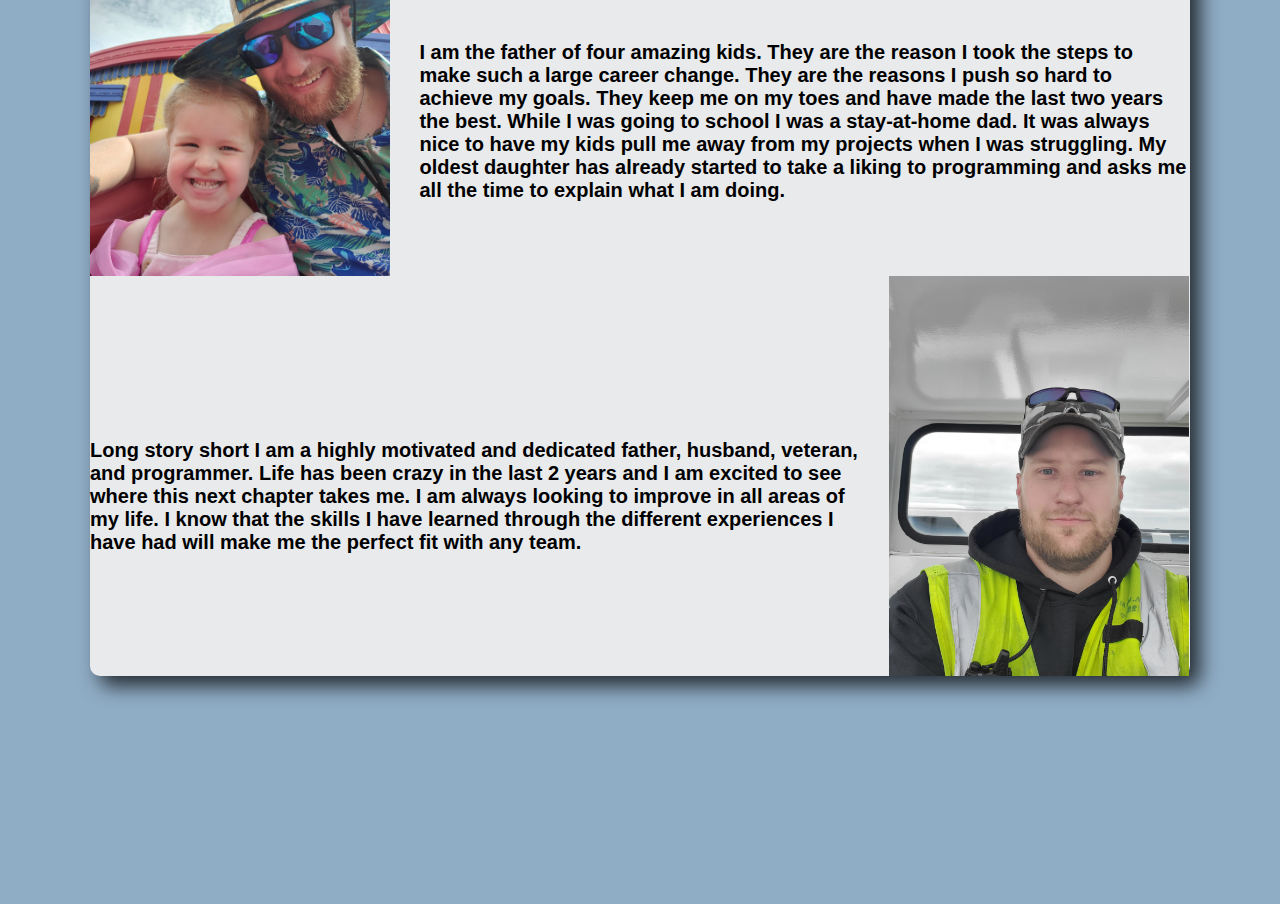
==== commit f0d82960: "Made adjustments to skills and about pages to fit new ui design." ====
--- a/About.html
+++ b/About.html
@@ -17,19 +17,19 @@
             </div>
             <div>
                 <ul class="navbar">
-                    <li class="navbutton">
-                        <a href="index.html" class="nava">Home</a>
-                    </li>
                     <li class="navbuttontwo">
-                        <a href="About.html" class="nava">About</a>
+                        <a class="nava"
+                        href="https://acrobat.adobe.com/id/urn:aaid:sc:va6c2:d3370b9d-82c3-4220-b564-2751a473be32" 
+                        target="_blank">Resume</a>
                     </li>
                     <li class="navbuttontwo">
                         <a href="Skills.html" class="nava">Skills</a>
                     </li>
                     <li class="navbuttontwo">
-                        <a class="nava"
-                        href="https://acrobat.adobe.com/id/urn:aaid:sc:va6c2:d3370b9d-82c3-4220-b564-2751a473be32" 
-                        target="_blank">Resume</a>
+                        <a href="About.html" class="nava">About</a>
+                    </li>
+                    <li class="navbutton">
+                        <a href="index.html" class="nava">Home</a>
                     </li>
                 </ul>
             </div>
--- a/styling.css
+++ b/styling.css
@@ -2,9 +2,13 @@
     width: 100%;
     max-width: 1100px;
     margin: 0 auto;
+    background-color: #E9EAEC;
+    border-radius: 10px;
+    box-shadow: 10px 10px 20px rgba(0, 0, 0, 0.75);
 }
 
 body {
+    background-color: #90Adc6;
     width: 100%;
     height: 100%;
     margin: 0;
@@ -29,7 +33,7 @@
     margin: 10;
     padding: 0;
     overflow: hidden;
-    background-color: #333;
+    background-color: #333652;
 }
 
 .navbutton {
@@ -49,7 +53,7 @@
 }
 
 .nava:hover {
-    background-color: #111;
+    background-color: #FAD02C;
 }
 
 .insperation-quote {
@@ -60,11 +64,10 @@
 }
 
 .insperation-quote-two {
-    padding-left: 10%;
-    padding-top: 100px;
+    padding-top: 50px;
     padding-bottom: 50px;
-    width: 1500px;
     text-align: center;
+    font-size: 18px;
 }
 
 .menu-button {
@@ -116,8 +119,7 @@
 }
 
 .about-title-container {
-    padding-left: 225px;
-    padding-top: 50px;
+    padding-top: 25px;
     padding-bottom: 50px;
 }
 
@@ -131,9 +133,9 @@
 .about-container-one {
     margin: 0px;
     display: inline-block;
-    padding-left: 100px;
+    padding-left: 25px;
     padding-bottom: 300px;
-    width: 900px;
+    width: 670px;
     height: auto;
     color: black;
     vertical-align: middle;
@@ -148,9 +150,8 @@
 .about-container-two {
     margin: 0px;
     display: inline-block;
-    padding-left: 225px;
     padding-bottom: 450px;
-    width: 1000px;
+    width: 770px;
     height: auto;
     color: black;
     vertical-align: middle;
@@ -161,9 +162,9 @@
 .about-container-three {
     margin: 0px;
     display: inline-block;
-    padding-left: 100px;
+    padding-left: 25px;
     padding-bottom: 300px;
-    width: 1000px;
+    width: 770px;
     height: auto;
     color: black;
     vertical-align: middle;
@@ -174,9 +175,8 @@
 .about-container-four {
     margin: 0px;
     display: inline-block;
-    padding-left: 225px;
     padding-bottom: 350px;
-    width: 1000px;
+    width: 770px;
     height: auto;
     color: black;
     vertical-align: middle;
@@ -187,7 +187,6 @@
 .about-img-one {
     display: inline-block;
     padding-top: 0px;
-    padding-left: 225px;
     height: 300px;
     width: auto;
 }
@@ -195,7 +194,7 @@
 .about-img-two {
     display: inline-block;
     padding-top: 0px;
-    padding-left: 200px;
+    padding-left: 25px;
     height: 400px;
     width: auto;
 }
@@ -203,21 +202,19 @@
 .about-img-three {
     display: inline-block;
     padding-top: 0px;
-    padding-left: 225px;
     height: 400px;
     width: auto;
 }
 
 .about-img-four {
     display: inline-block;
+    padding-left: 25px;
     padding-top: 0px;
-    padding-left: 200px;
     height: 400px;
     width: auto;
 }
 
 .skill-title {
-    padding-left: 225px;
     padding-top: 50px;
     padding-bottom: 50px;
 }
@@ -227,19 +224,19 @@
 
 .language-title {
     align-items: center;
-    padding-left: 40%;
+    text-align: center;
 }
 
 .skill-container-one {
     display: flex;
-    padding-left: 30%;
+    padding-left: 16%;
     padding-top: 100px;
     gap: 50px;
 }
 
 .skill-container-two {
     display: flex;
-    padding-left: 25%;
+    padding-left: 10px;
     padding-top: 50px;
     gap: 50px;
     padding-bottom: 100px;
@@ -247,7 +244,7 @@
 
 .skill-container-three {
     display: flex;
-    padding-left: 16%;
+    padding-left: 50px;
     padding-top: 100px;
     gap: 50px;
     padding-bottom: 100px;
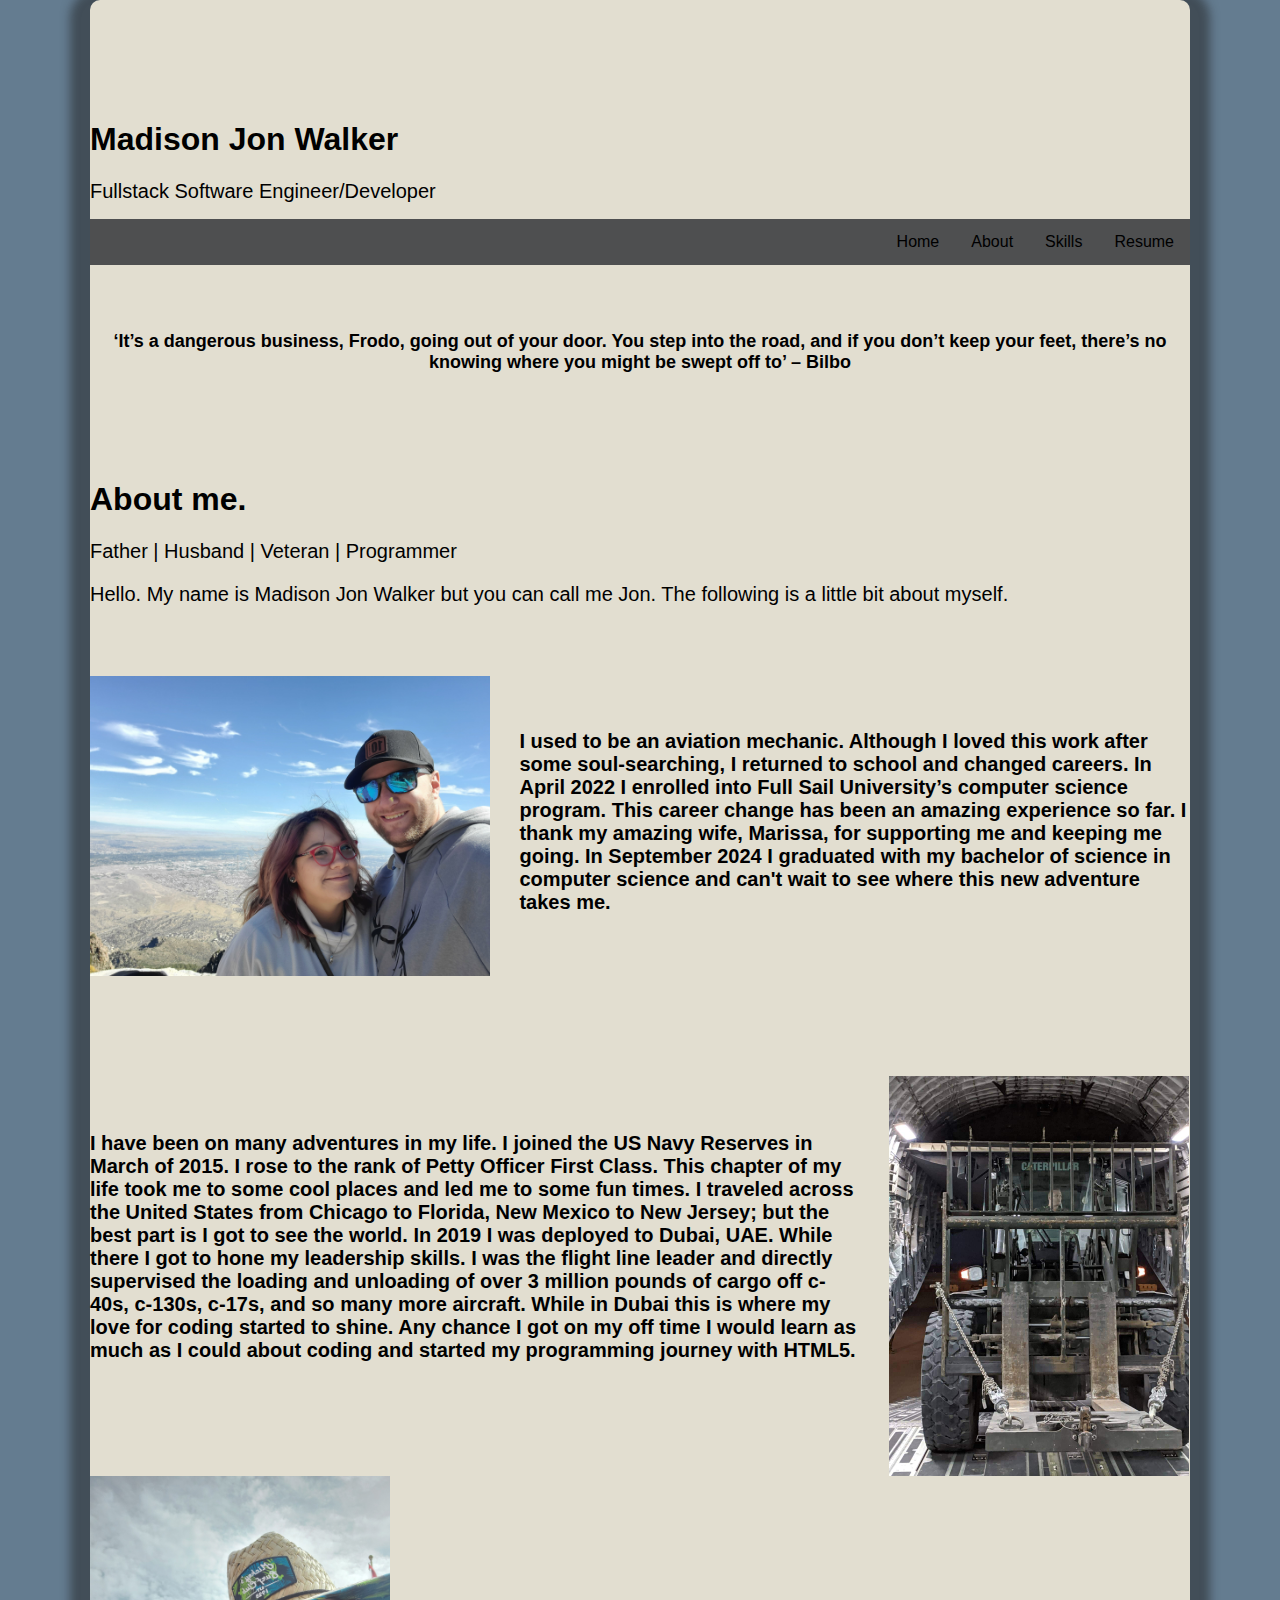
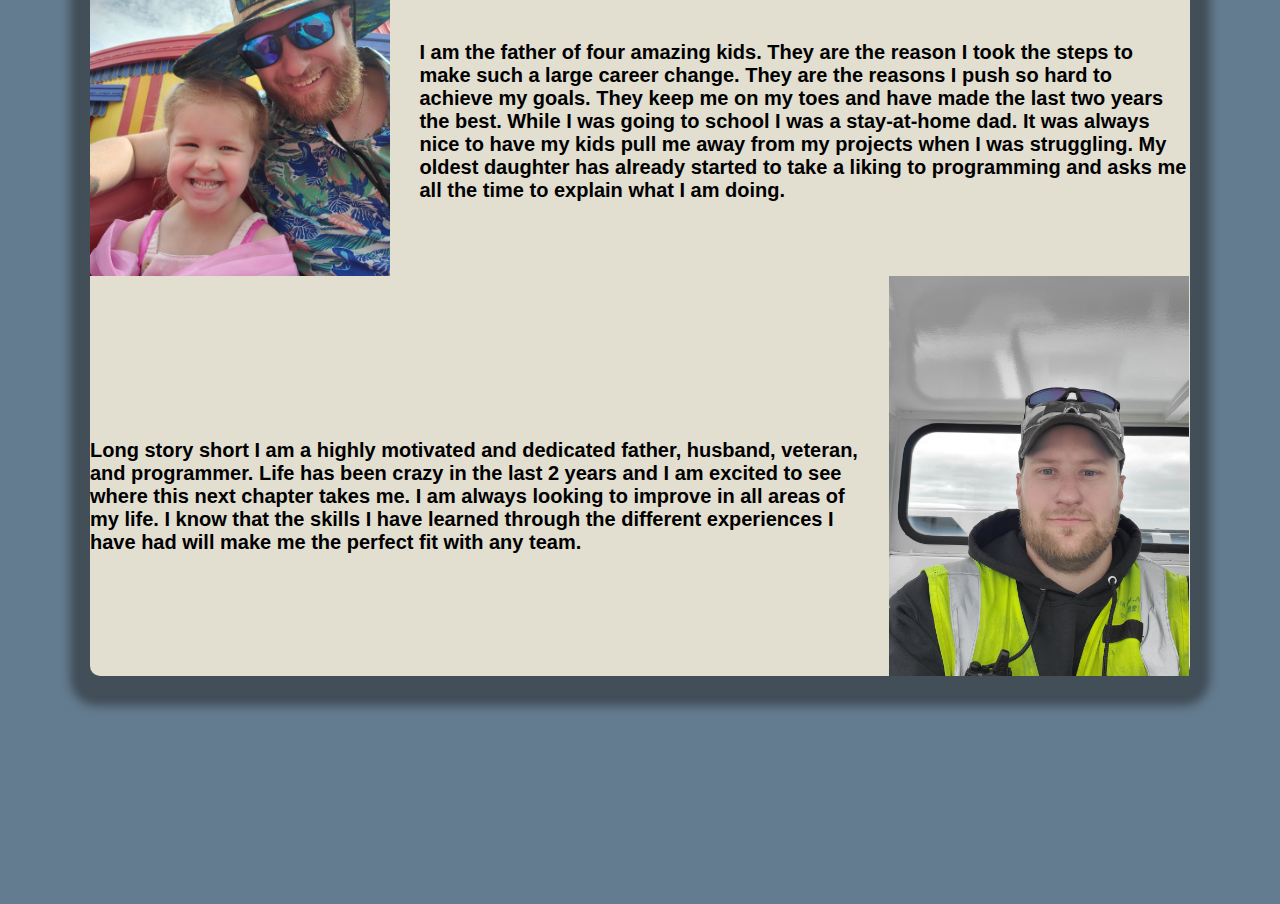
==== commit 468c5676: "Updated resume link." ====
--- a/About.html
+++ b/About.html
@@ -19,7 +19,7 @@
                 <ul class="navbar">
                     <li class="navbuttontwo">
                         <a class="nava"
-                        href="https://acrobat.adobe.com/id/urn:aaid:sc:va6c2:d3370b9d-82c3-4220-b564-2751a473be32" 
+                        href="https://acrobat.adobe.com/id/urn:aaid:sc:va6c2:4408f605-e26a-428d-a568-b856bd0b0ce6" 
                         target="_blank">Resume</a>
                     </li>
                     <li class="navbuttontwo">
--- a/styling.css
+++ b/styling.css
@@ -2,13 +2,13 @@
     width: 100%;
     max-width: 1100px;
     margin: 0 auto;
-    background-color: #E9EAEC;
+    background-color: #e2ded0;
     border-radius: 10px;
-    box-shadow: 10px 10px 20px rgba(0, 0, 0, 0.75);
+    box-shadow: 0px 10px 10px 20px rgba(31, 31, 31, 0.5);
 }
 
 body {
-    background-color: #90Adc6;
+    background-color: #647c90;
     width: 100%;
     height: 100%;
     margin: 0;
@@ -33,7 +33,7 @@
     margin: 10;
     padding: 0;
     overflow: hidden;
-    background-color: #333652;
+    background-color: #4e4f50;
 }
 
 .navbutton {
@@ -46,14 +46,14 @@
 
 .nava {
     display: block;
-    color: white;
+    color: black;
     text-align: center;
     padding: 14px 16px;
     text-decoration: none;
 }
 
 .nava:hover {
-    background-color: #FAD02C;
+    background-color: #746c70;
 }
 
 .insperation-quote {
@@ -95,27 +95,38 @@
     padding-top: 20px;
 }
 
+.project-text {
+    display: inline-block;
+    color: black;
+    text-align: center;
+    width: 230px;
+    margin-left: -30px;
+}
+
+.project-text-two {
+    display: inline-block;
+    color: black;
+    text-align: center;
+    width: 230px;
+    padding-left: 50px;
+}
+
 .project-button {
     display: flex;
     justify-content: center;
     align-items: center;
-    padding: 15px;
+    padding: 10px;
     width: 300px;
     height: 300px;
-    text-decoration: none;
-    color: white;
-    border-radius: 5px;
-    transition: background-color 0.3s, transform 0.3s; 
+}
+
+.project-button:hover {
+    transform: translateY(-15px);
 }
 
 .project-button img {
     max-width: 100%;
     max-height: 100%;
-}
-
-.project-button:hover {
-    background-color: #555;
-    transform: translateY(-5px);
 }
 
 .about-title-container {
